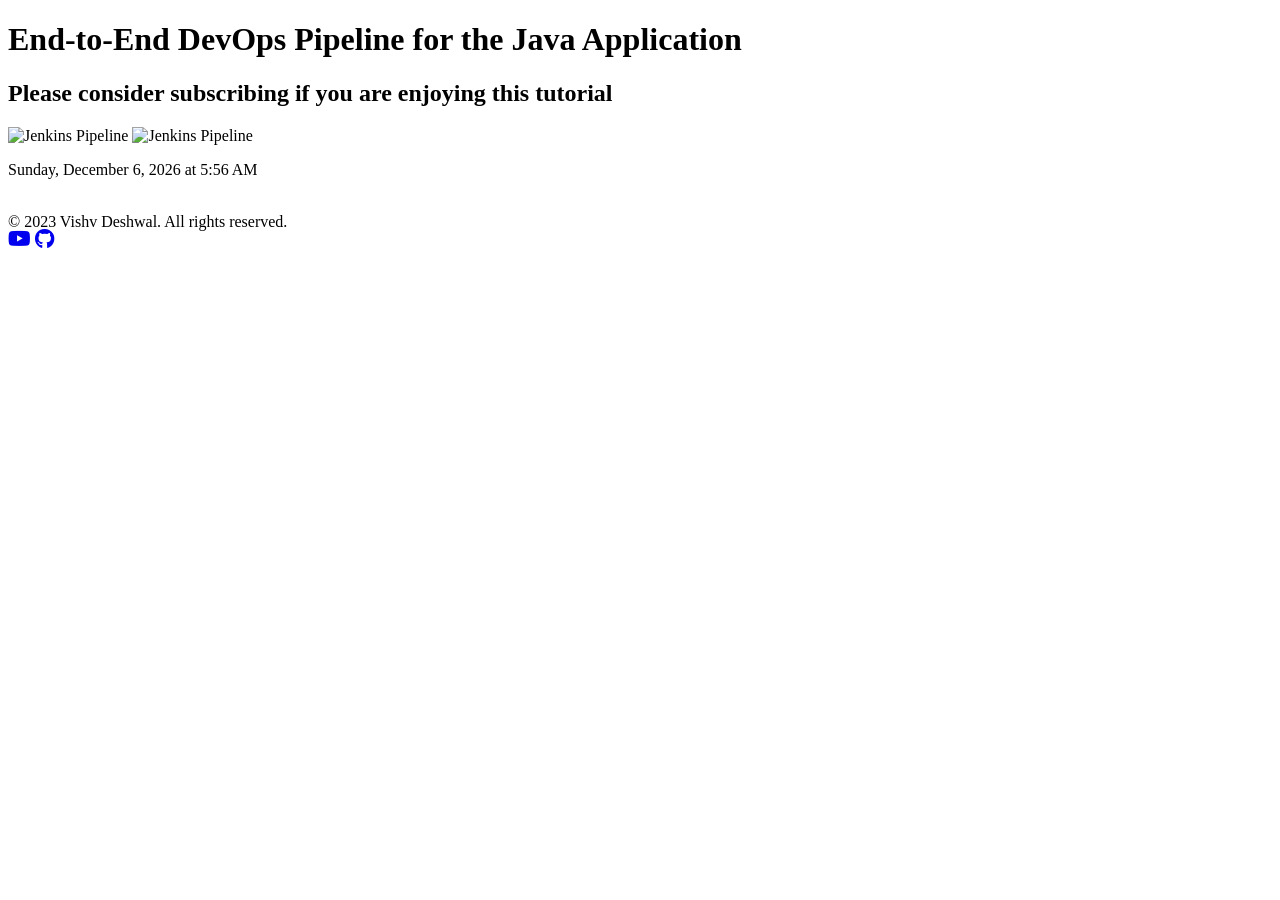
==== target/classes/templates/index.html @ 53f49547 "changed some text and color" ====
<!DOCTYPE html>
<html>
<head>
    <title>Demo Java Application</title>
    <link rel="stylesheet" href="/css/style.css">
    <link rel="stylesheet" href="https://cdnjs.cloudflare.com/ajax/libs/font-awesome/6.0.0-beta3/css/all.min.css">
</head>
<body>
    <div class="container">
        <h1>End-to-End DevOps Pipeline for the Java Application</h1>
        <h2>Please consider subscribing if you are enjoying this tutorial</h2>
        
        <img src="https://cdn.pixabay.com/animation/2023/03/21/20/07/20-07-01-480_512.gif" alt="Jenkins Pipeline" width="150px">
        <img src="https://blog.syncitgroup.com/wp-content/uploads/2020/07/jenkins-pipeline.jpg" alt="Jenkins Pipeline" class="center" width="800px">
        <p id="date-time"></p>
        <br>
    </div>
    <!-- Footer -->
    <div class="footer">
        <div class="footer-left">
            &copy; 2023 Vishv Deshwal. All rights reserved.
        </div>
        <div class="footer-right">
            <a href="https://www.youtube.com/@dineshmistry" target="_blank"><i class="fab fa-youtube fa-lg youtube"></i></a>
            <a href="https://github.com/dmancloud" target="_blank"><i class="fab fa-github fa-lg github"></i></a>
        </div>
    </div>
    <!-- Script to display current date and time -->
    <script>
        // Get the current date and time
        var currentDate = new Date();
        var dateTimeString = currentDate.toLocaleString([], {weekday: 'long', month: 'long', day: 'numeric', year: 'numeric', hour: 'numeric', minute: 'numeric', hour12: true});
        // Update the HTML element with the current date and time
        document.getElementById('date-time').innerText = dateTimeString;
    </script>
</body>
</html>
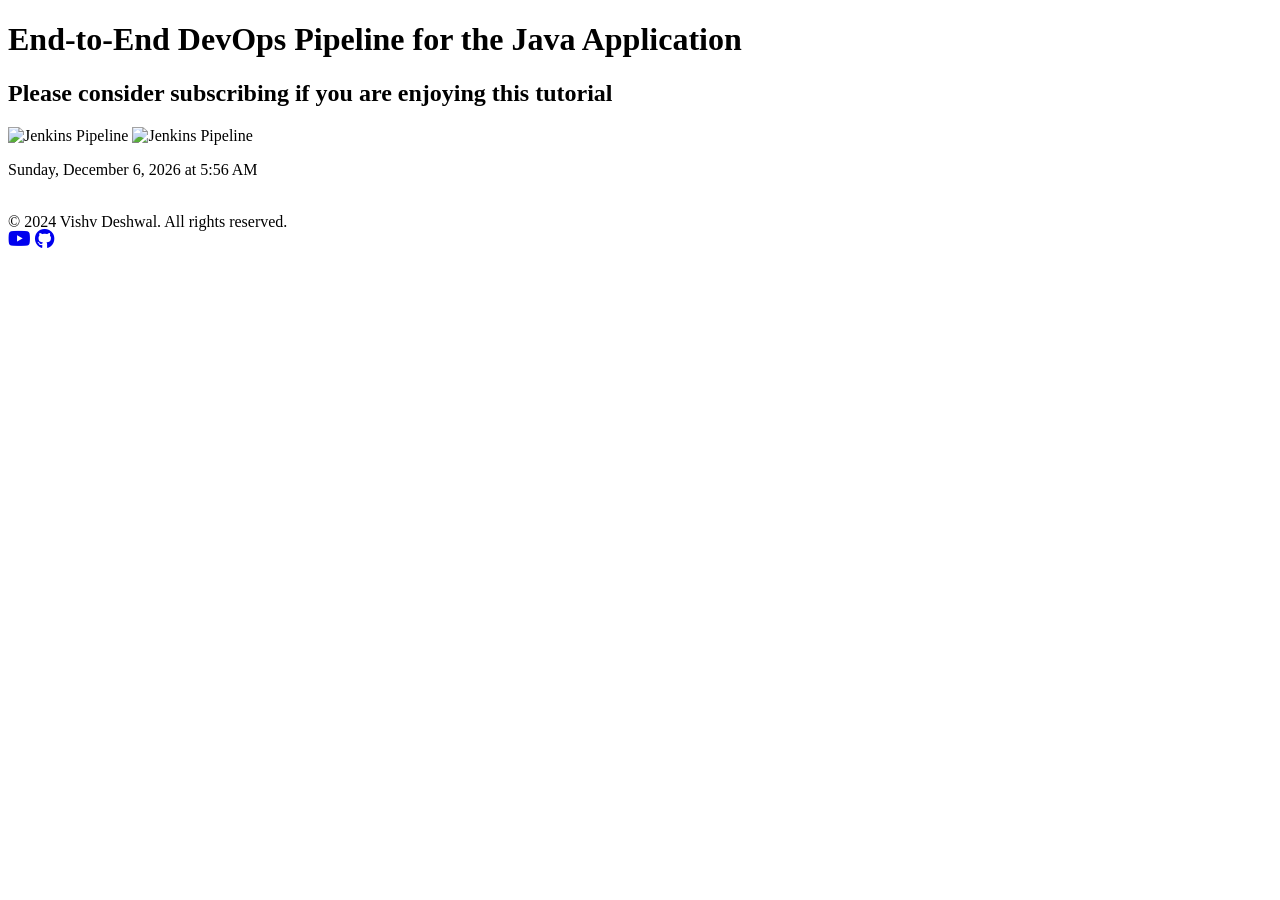
==== commit aa20e68a: "changes made in css and index.htlm file" ====
--- a/target/classes/templates/index.html
+++ b/target/classes/templates/index.html
@@ -18,7 +18,7 @@
     <!-- Footer -->
     <div class="footer">
         <div class="footer-left">
-            &copy; 2023 Vishv Deshwal. All rights reserved.
+            &copy; 2024 Vishv Deshwal. All rights reserved.
         </div>
         <div class="footer-right">
             <a href="https://www.youtube.com/@dineshmistry" target="_blank"><i class="fab fa-youtube fa-lg youtube"></i></a>
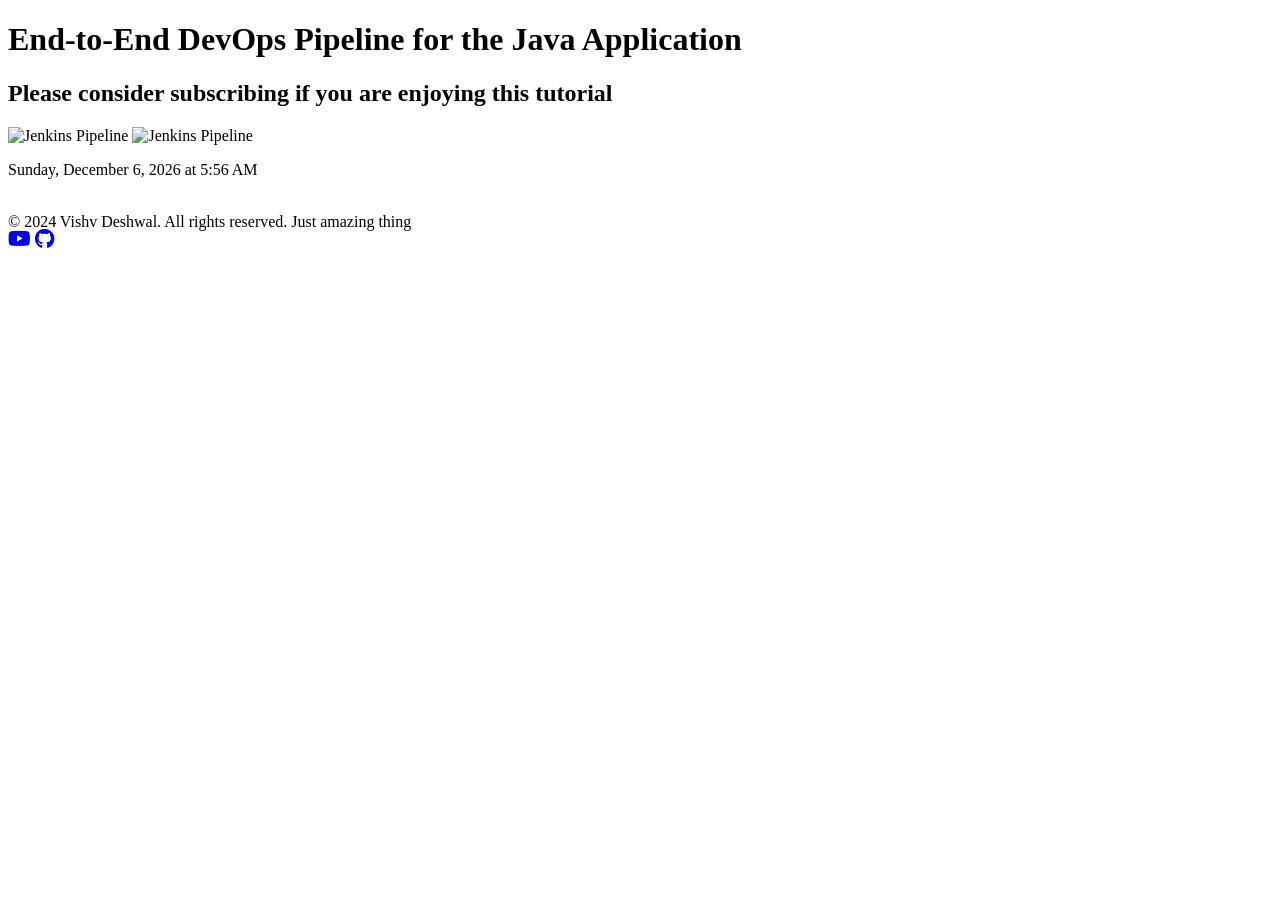
==== commit e253c89b: "changed something in the index file" ====
--- a/target/classes/templates/index.html
+++ b/target/classes/templates/index.html
@@ -18,7 +18,7 @@
     <!-- Footer -->
     <div class="footer">
         <div class="footer-left">
-            &copy; 2024 Vishv Deshwal. All rights reserved.
+            &copy; 2024 Vishv Deshwal. All rights reserved. Just amazing thing
         </div>
         <div class="footer-right">
             <a href="https://www.youtube.com/@dineshmistry" target="_blank"><i class="fab fa-youtube fa-lg youtube"></i></a>
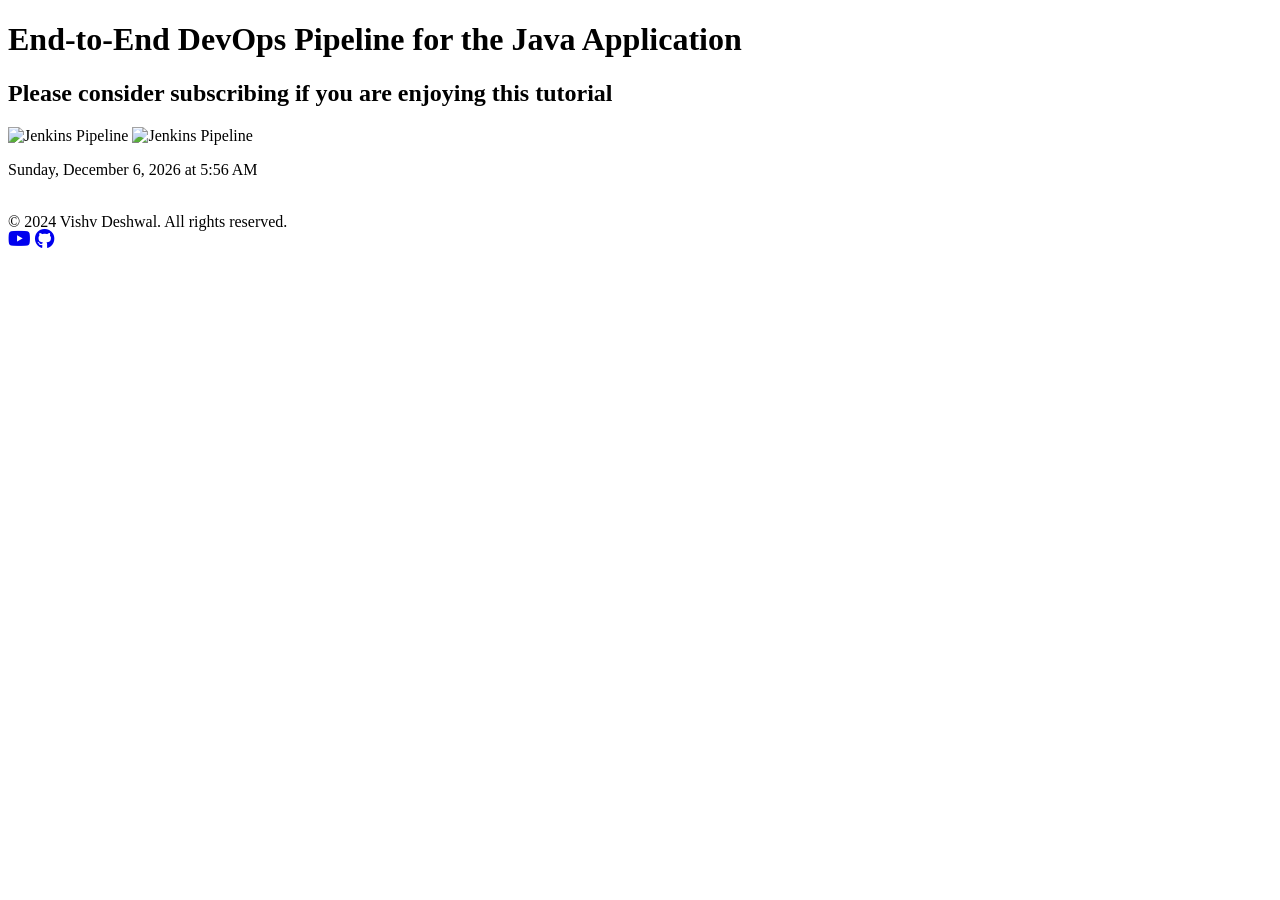
==== commit 68a27d28: "changed some things to get it on the server" ====
--- a/target/classes/templates/index.html
+++ b/target/classes/templates/index.html
@@ -18,7 +18,7 @@
     <!-- Footer -->
     <div class="footer">
         <div class="footer-left">
-            &copy; 2024 Vishv Deshwal. All rights reserved. Just amazing thing
+            &copy; 2024 Vishv Deshwal. All rights reserved.
         </div>
         <div class="footer-right">
             <a href="https://www.youtube.com/@dineshmistry" target="_blank"><i class="fab fa-youtube fa-lg youtube"></i></a>
